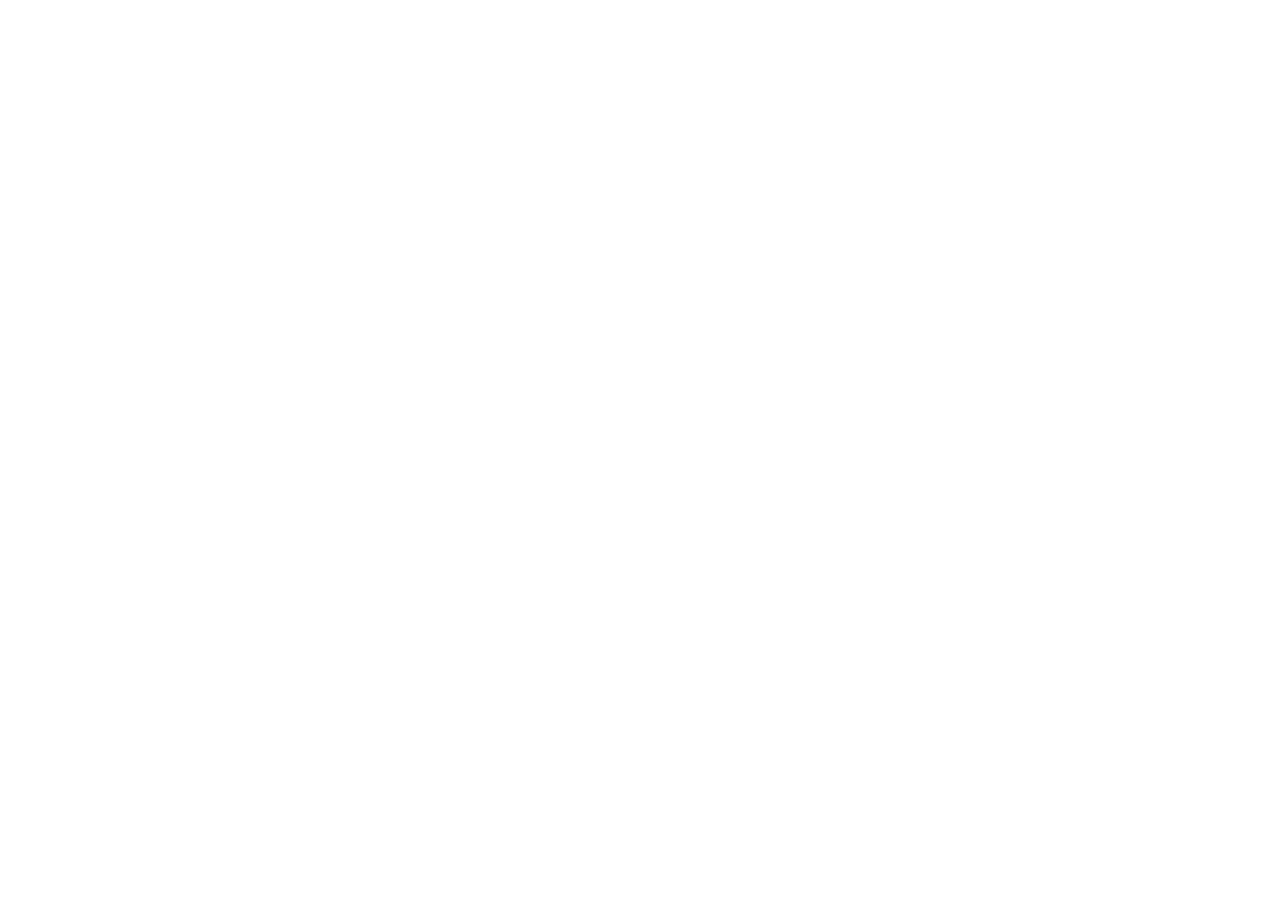
==== Day-1/index.html @ d5b09bc2 "Docs: created file index.html and style.css (mobile-desktop)" ====
<!DOCTYPE html>
<html lang="en">
<head>
    <meta charset="UTF-8">
    <meta name="viewport" content="width=device-width, initial-scale=1.0">
    <title>Spotify Web</title>
    <link rel="preconnect" href="https://fonts.googleapis.com">
    <link rel="preconnect" href="https://fonts.gstatic.com" crossorigin>
    <link href="https://fonts.googleapis.com/css2?family=Montserrat:ital,wght@0,100..900;1,100..900&display=swap" rel="stylesheet">
    <link rel="stylesheet" href="style-mob.css">
    <link rel="stylesheet" href="style-desk.css">

</head>
<body>
    
</body>
</html>
---- Day-1/style-mob.css ----
*{
        margin: 0;
        padding: 0;
        box-sizing: border-box;
    }
---- Day-1/style-desk.css ----
*{
    margin: 0;
    padding: 0;
    box-sizing: border-box;
}


@media screen and (min-width: 992px){



}
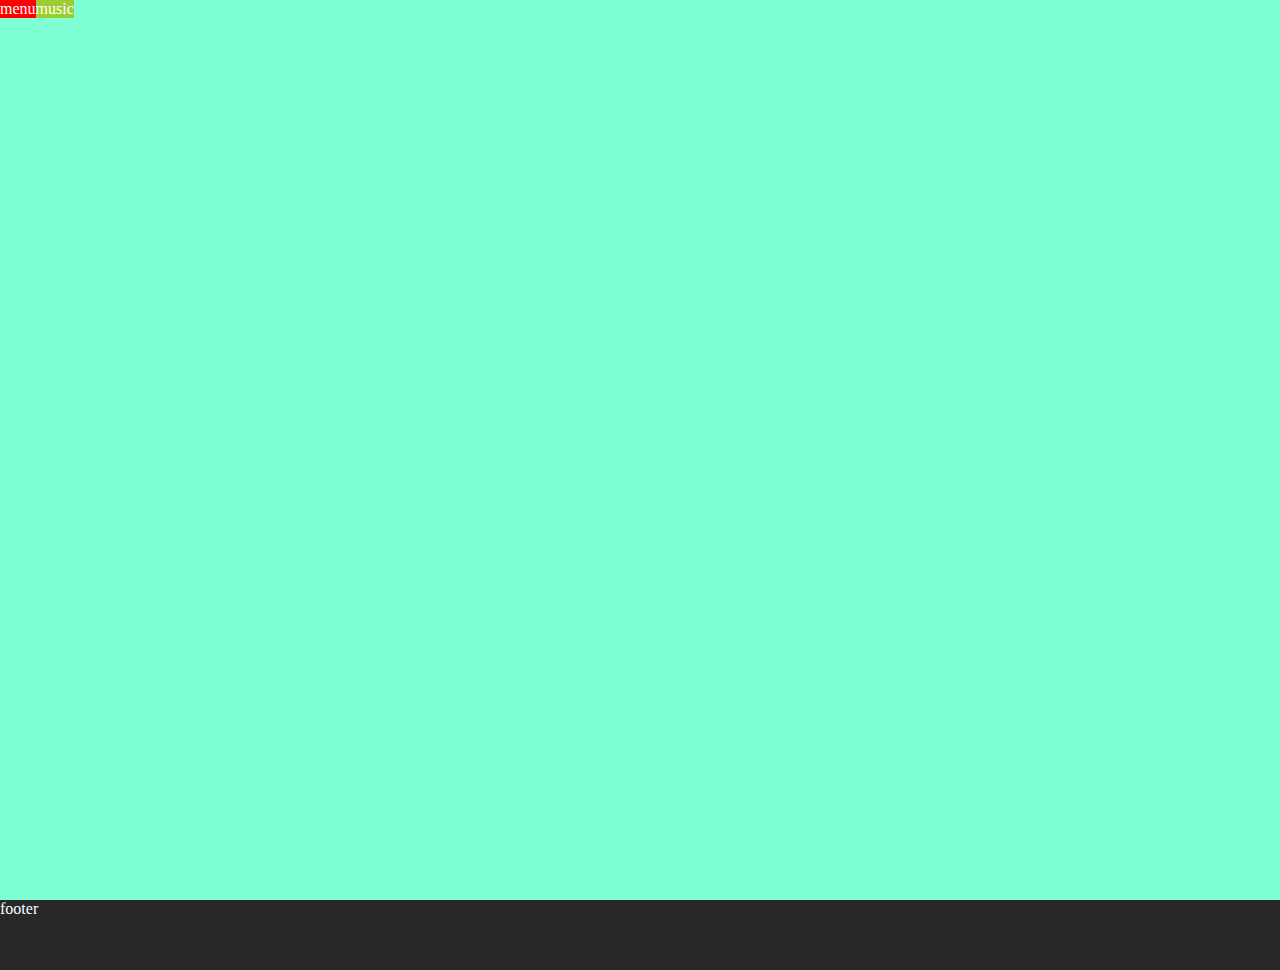
==== commit 49a81522: "feat: create main structure and footer" ====
--- a/Day-1/index.html
+++ b/Day-1/index.html
@@ -12,6 +12,16 @@
 
 </head>
 <body>
+
+<main>
+<section class="main-container">
+<div class="col-menu">menu</div>
+<div class="col-article">music</div>
+</section>
+</main>
+<footer>footer</footer>
     
 </body>
+
+
 </html>--- a/Day-1/style-mob.css
+++ b/Day-1/style-mob.css
@@ -4,3 +4,35 @@
         padding: 0;
         box-sizing: border-box;
     }
+
+    main {
+
+        background-color:aquamarine;
+        height: 100vh;
+        color: white;
+
+
+    }
+
+    footer {
+        height: 70px;
+        background-color:#282828;
+        color: white;
+
+    }
+
+    .main-container {
+        display: flex;
+    }
+
+    .col-menu {
+        display: inline;
+        background-color: red; 
+    }
+
+    .col-article {
+        background-color: yellowgreen;
+    }
+
+
+
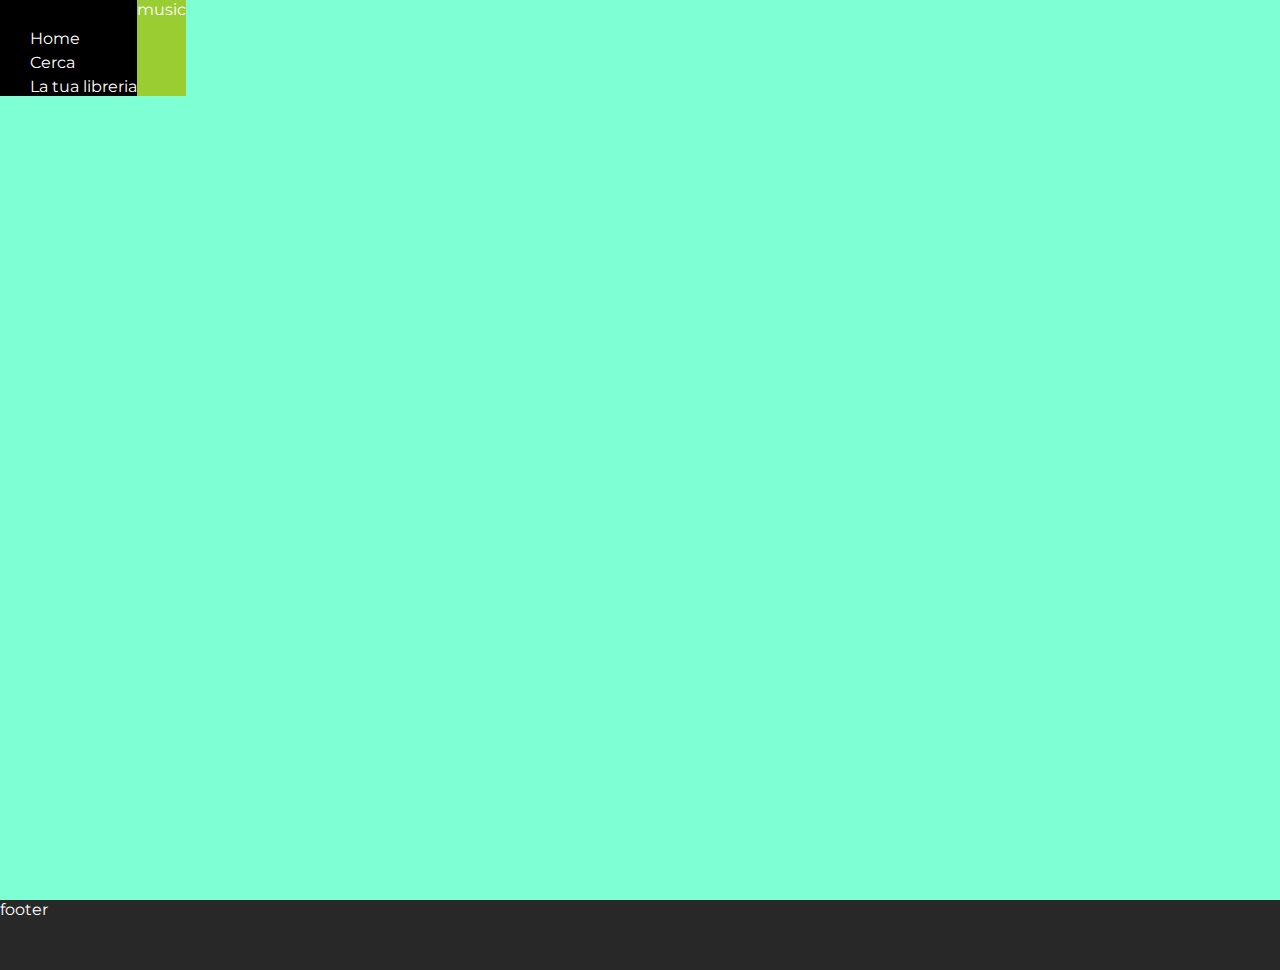
==== commit 88b1ce83: "feat: creat colon menu" ====
--- a/Day-1/index.html
+++ b/Day-1/index.html
@@ -15,8 +15,26 @@
 
 <main>
 <section class="main-container">
-<div class="col-menu">menu</div>
-<div class="col-article">music</div>
+<div class="col-menu">
+    <div class="logo">
+        <svg xmlns="img-spotify/logo-small.svg"></svg>
+        <svg class="big-logo" xmlns="img-spotify/logo.svg"></svg>
+
+    </div>
+    
+<ul class="home-list">
+    <li><a href=""><svg xmlns="img-spotify/home.svg"></svg></a><span>Home</span></li>
+    <li><a href=""><svg xmlns="img-spotify/search.svg"></svg></a><span>Cerca</span></li>
+    <li><a href=""><svg xmlns="img-spotify/libreria.svg"></svg></a><span>La tua libreria</span></li>
+
+</ul>
+</div>
+
+
+
+<div class="col-article">music
+</div>
+
 </section>
 </main>
 <footer>footer</footer>
--- a/Day-1/style-mob.css
+++ b/Day-1/style-mob.css
@@ -3,6 +3,7 @@
         margin: 0;
         padding: 0;
         box-sizing: border-box;
+        font-family: Montserrat;
     }
 
     main {
@@ -18,21 +19,32 @@
         height: 70px;
         background-color:#282828;
         color: white;
-
     }
 
     .main-container {
         display: flex;
     }
 
+    .big-logo {
+        display: none;
+    }
+
     .col-menu {
         display: inline;
-        background-color: red; 
+        background-color: #000000; 
     }
 
     .col-article {
         background-color: yellowgreen;
     }
 
+    svg {
+        width: 30px;
+        height: 20px;
+    }
+
+    span {
+        display: none;
+    }
 
 
--- a/Day-1/style-desk.css
+++ b/Day-1/style-desk.css
@@ -7,6 +7,8 @@
 
 @media screen and (min-width: 992px){
 
-
+    span {
+        display: unset;
+    }
 
 }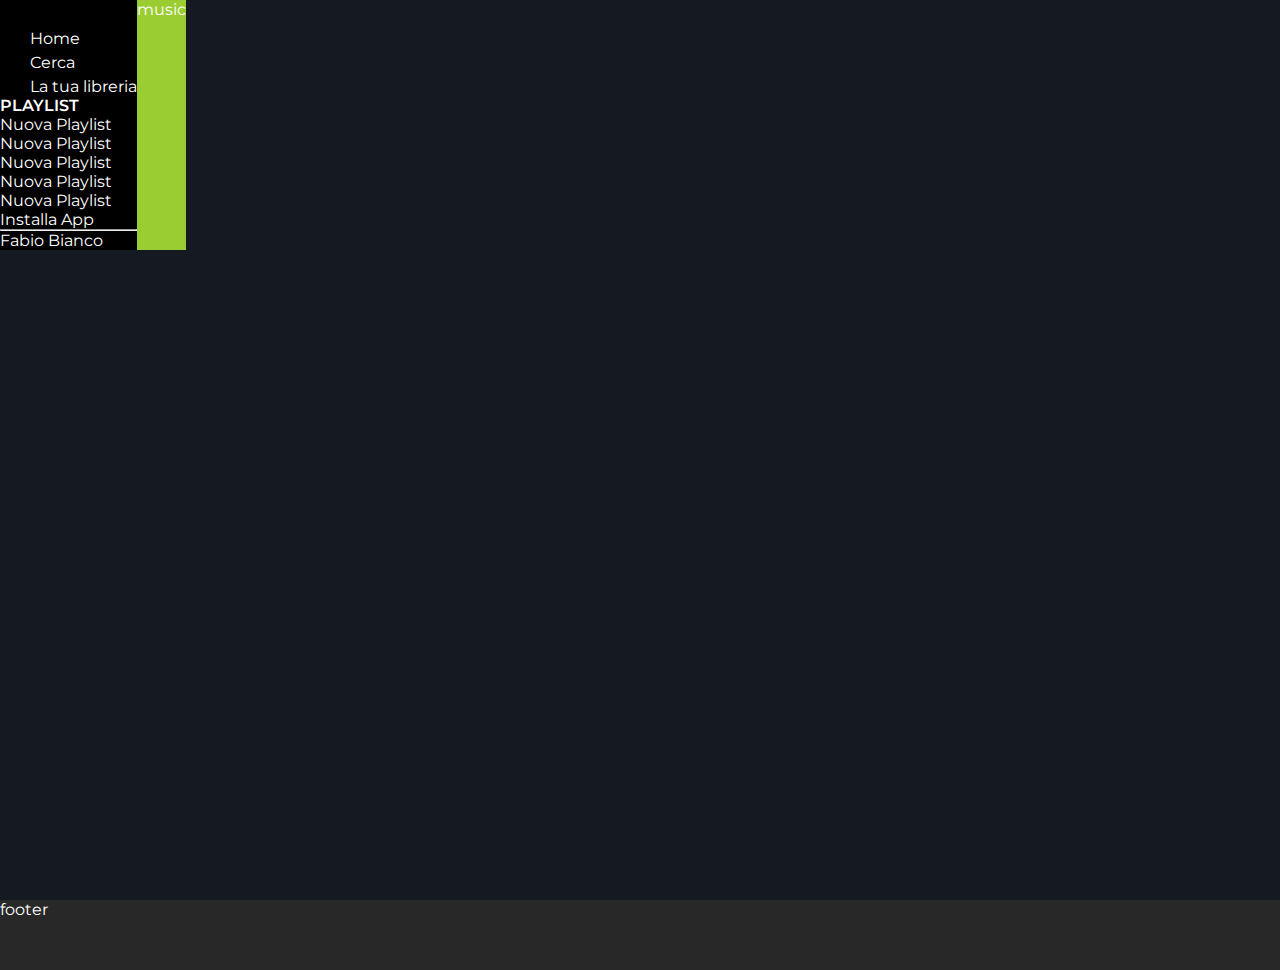
==== commit e4329468: "feat: main strucure: home  menu" ====
--- a/Day-1/index.html
+++ b/Day-1/index.html
@@ -12,31 +12,43 @@
 
 </head>
 <body>
-
+<!-- main section -->
 <main>
 <section class="main-container">
 <div class="col-menu">
     <div class="logo">
         <svg xmlns="img-spotify/logo-small.svg"></svg>
         <svg class="big-logo" xmlns="img-spotify/logo.svg"></svg>
+    </div>
+    <ul class="home-list">
+        <li><a href=""><svg xmlns="img-spotify/home.svg"></svg></a><span>Home</span></li>
+        <li><a href=""><svg xmlns="img-spotify/search.svg"></svg></a><span>Cerca</span></li>
+        <li><a href=""><svg xmlns="img-spotify/libreria.svg"></svg></a><span>La tua libreria</span></li>
+    </ul>
 
+   <h2>PLAYLIST</h2>
+    <ul class="play-list">
+        <li>Nuova Playlist</li>
+        <li>Nuova Playlist</li>
+        <li>Nuova Playlist</li>
+        <li>Nuova Playlist</li>
+        <li>Nuova Playlist</li>
+    </ul>
+
+    <div class="end-menu">
+        <a href="icona"></a><span>Installa App</span>
+        <hr>
+    <div class="name">
+        <a href="icona"></a><span>Fabio Bianco</span>
     </div>
-    
-<ul class="home-list">
-    <li><a href=""><svg xmlns="img-spotify/home.svg"></svg></a><span>Home</span></li>
-    <li><a href=""><svg xmlns="img-spotify/search.svg"></svg></a><span>Cerca</span></li>
-    <li><a href=""><svg xmlns="img-spotify/libreria.svg"></svg></a><span>La tua libreria</span></li>
-
-</ul>
+    </div>
 </div>
 
-
-
-<div class="col-article">music
-</div>
+ <div class="col-article">music </div>
 
 </section>
 </main>
+<!-- main section -->
 <footer>footer</footer>
     
 </body>
--- a/Day-1/style-mob.css
+++ b/Day-1/style-mob.css
@@ -6,13 +6,11 @@
         font-family: Montserrat;
     }
 
+        /* main section */
     main {
-
-        background-color:aquamarine;
+        background-color: #151922;
         height: 100vh;
         color: white;
-
-
     }
 
     footer {
@@ -23,6 +21,8 @@
 
     .main-container {
         display: flex;
+        
+
     }
 
     .big-logo {
@@ -43,8 +43,27 @@
         height: 20px;
     }
 
-    span {
+    span .play-list {
+        font-size: 0.75em;
+        font-weight: 150;    
+    }
+
+
+    h2 {
+        font-size: 1rem;
+        font-weight: 600;
+    }
+
+    .home-list, h2, .play-list {
         display: none;
     }
 
+    
 
+
+
+
+ 
+
+    /* main section */
+
--- a/Day-1/style-desk.css
+++ b/Day-1/style-desk.css
@@ -7,7 +7,8 @@
 
 @media screen and (min-width: 992px){
 
-    span {
+
+    .home-list, h2, .play-list {
         display: unset;
     }
 
